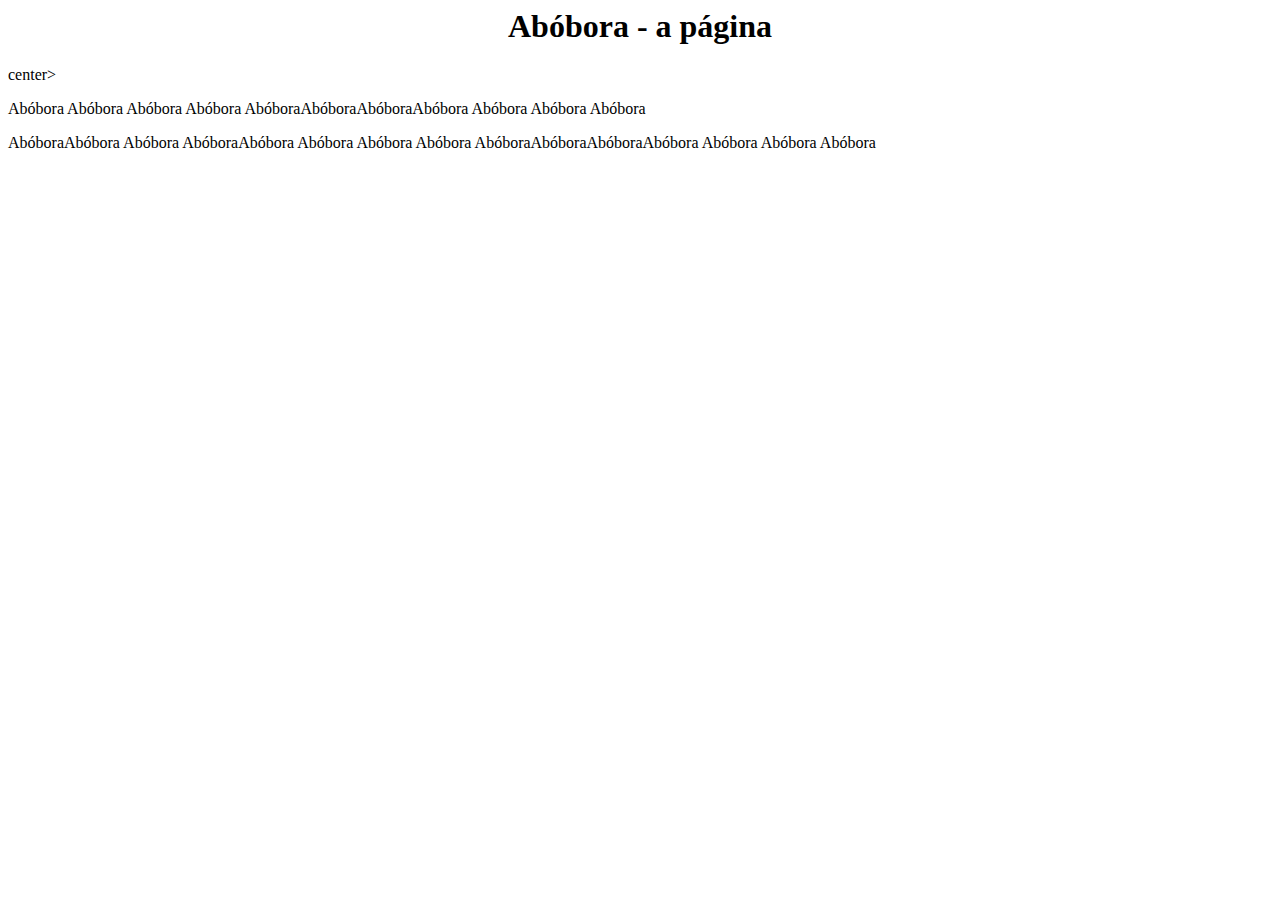
==== 2D.html @ 5da1fce7 "Create 2D.html" ====
<html>
<head>
<title>Abóbora</title>
</head>
  <body>
    <center><h1>Abóbora - a página</h1></center>center>
<p>Abóbora Abóbora Abóbora Abóbora AbóboraAbóboraAbóboraAbóbora Abóbora Abóbora Abóbora</p>
 <p>AbóboraAbóbora Abóbora AbóboraAbóbora Abóbora Abóbora Abóbora AbóboraAbóboraAbóboraAbóbora Abóbora Abóbora Abóbora</p>   
  </body>
</html>
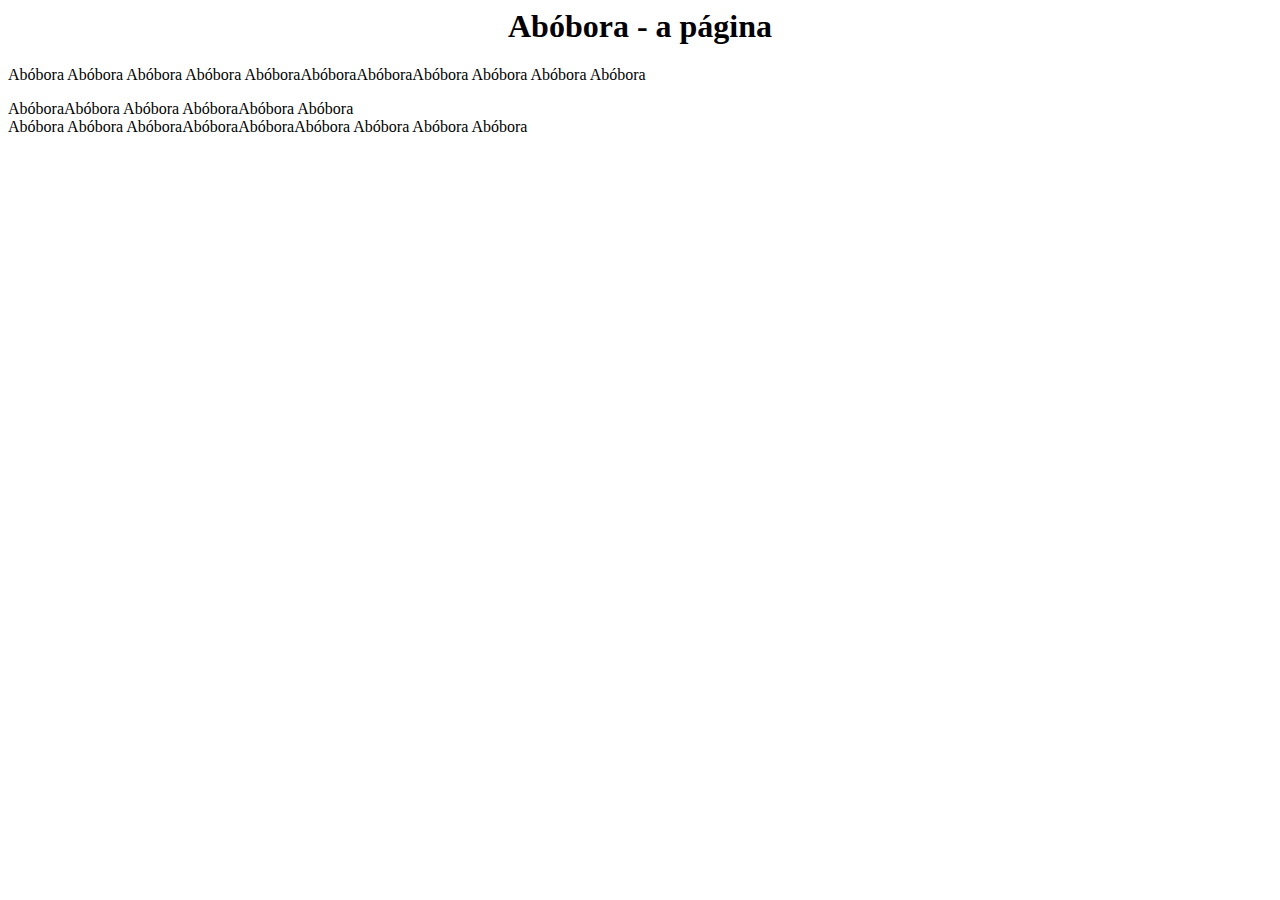
==== commit 213aabf8: "Update 2D.html" ====
--- a/2D.html
+++ b/2D.html
@@ -3,8 +3,9 @@
 <title>Abóbora</title>
 </head>
   <body>
-    <center><h1>Abóbora - a página</h1></center>center>
+    <center><h1>Abóbora - a página</h1></center>
 <p>Abóbora Abóbora Abóbora Abóbora AbóboraAbóboraAbóboraAbóbora Abóbora Abóbora Abóbora</p>
- <p>AbóboraAbóbora Abóbora AbóboraAbóbora Abóbora Abóbora Abóbora AbóboraAbóboraAbóboraAbóbora Abóbora Abóbora Abóbora</p>   
+ <p>AbóboraAbóbora Abóbora AbóboraAbóbora Abóbora 
+   <br>Abóbora Abóbora AbóboraAbóboraAbóboraAbóbora Abóbora Abóbora Abóbora</p>   
   </body>
 </html>
